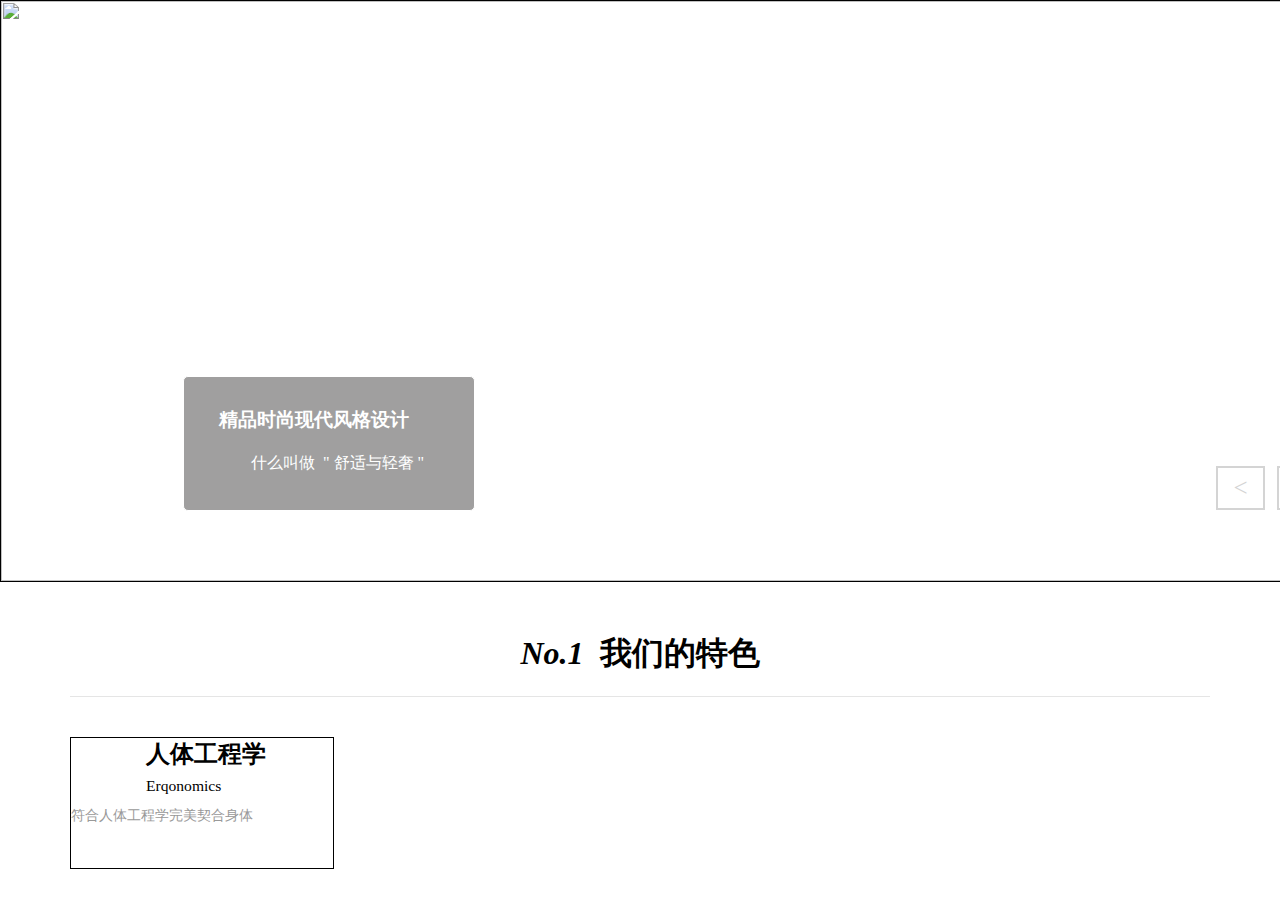
==== 0414作业/index.html @ aca82ebe "初始化项目" ====
<!DOCTYPE html>
<html lang="en">

<head>
    <meta charset="UTF-8">
    <meta name="viewport" content="width=device-width, initial-scale=1.0">
    <title>Document</title>
    <link rel="stylesheet" href="css/style.css">
    <link rel="stylesheet" href="css/animate.css">
</head>

<body>
    <header>
        <h2><a href="#">那里·国际家居</a></h2>
        <ul>
            <li class="head">
                <a href="#">首页</a>
                <ul class="head_list">
                    <li>Home Pagr</li>
                </ul>
            </li>
            <li class="head">
                <a href="#">关于我们</a>
                <ul class="head_list">
                    <li>About Us</li>
                </ul>
            </li>
            <li class="head">
                <a href="#">新闻资讯</a>
                <ul class="head_list">
                    <li>Furniture info</li>
                </ul>
            </li>
            <li class="head">
                <a href="#">精品案例</a>
                <ul class="head_list">
                    <li>Customer case</li>
                </ul>
            </li>
            <li class="head">
                <a href="#">那里系列</a>
                <ul class="head_list">
                    <li>Our Product</li>
                </ul>
            </li>
            <li class="head">
                <a href="#">招商加盟</a>
                <ul class="head_list">
                    <li>Join us</li>
                </ul>
            </li>
            <li class="head">
                <a href="#">联系我们</a>
                <ul class="head_list">
                    <li>Contact Us</li>
                </ul>
            </li>
        </ul>
    </header>
    <div class="banner">
        <img src="http://www.nalijiaju.com.cn/d/file/p/2019/01-07/68e6053278d99916f744e3c602e025e7.jpg" alt="">
        <img src="http://www.nalijiaju.com.cn/d/file/p/2019/01-07/0860d93989b4ea24c910e31cb5a070f4.jpg" alt="">
        <div class="banner_btn">
            <span id="prev" href="">
                < </span>
                    <span id="next" href="">></span>
        </div>
        <!-- billboard广告牌 -->
        <div id="billboard">
            <h3>精品时尚现代风格设计</h3>
            <p>什么叫做 &nbsp;"&nbsp;舒适与轻奢&nbsp;"</p>
        </div>
    </div>
    <!-- 头部幻灯片 -->
    <section class="jianju">
        <div class="container">
            <h1><i>No.1</i>&nbsp;&nbsp;我们的特色</h1>
            <div class="container_box">
                <div class="container_list">  
                    <h2>
                        人体工程学<br>
                        <small>Erqonomics</small>
                    </h2>
                    <p>符合人体工程学完美契合身体</p>
                </div>
            </div>
           
        </div>
       
            
      
    </section>


</body>
<script type="text/javascript">
    var imgs = document.getElementsByTagName("img");
    var next = document.getElementById("next");
    var billboard = document.getElementById("billboard")
    var billboard_title = document.getElementsByClassName("billboard_title")
    var billboard_content = document.getElementsByClassName("billboard_content")

    var x = 0;
    imgs[x].style.opacity = 1;

    setInterval(() => {
        imgs[x].style.opacity = 0;
        x++;
        if (x > imgs.length - 1) {
            x = 0;
        }
        imgs[x].style.opacity = 1;
        myAnimate();
    }, 5000);

    next.onclick = function () {
        imgs[x].style.opacity = 0;
        x++;
        if (x > imgs.length - 1) {
            x = 0;
        }
        imgs[x].style.opacity = 1;
        myAnimate();
    }
    prev.onclick = function () {
        imgs[x].style.opacity = 0;
        x--;
        if (x < 0) {
            x = imgs.length - 1;
        }
        imgs[x].style.opacity = 1;
        myAnimate();
    }
    function myAnimate() {
        billboard.classList.add("animated", "bounceInLeft");
        setTimeout(() => {
            billboard.classList.remove("animated", "bounceInLeft");
        }, 1000);
    }


</script>

</html>
---- 0414作业/css/style.css ----
*{
    padding: 0;
    margin: 0;
}
header{
    width: 1520px;
    height: 46px;
    line-height: 46px;
    margin: 30px 0;
    /* border: 1px solid; */
    display: flex;
    justify-content: space-around;
    position: fixed;
    top: -4px;
    z-index: 10;
}
a{
    text-decoration: none;
    color: white;
}
ul{
    list-style: none;
}
.head{
    width: 81px;
    float: left;
    /* border: 1px solid; */
    text-align: center;
    font-family: 微软雅黑;
    font-size: 14px;
}
.head a{
    color: white;
}
.head_list{
    color: white;
    background-color: rgb(22, 22, 22);
    font-size: 12px;
    border-radius: 5px;
    display: none;
}
.head:hover .head_list{
display: block;
}
.banner{
    width: 1520px;
    height: 580px;
    border: 1px solid;
    position: relative;
}
.banner img{
    width: 100%;
    height: 100%;
    position: absolute;
    top: 0;
    left: 0;
    opacity: 0;
    transition: all 1s;
}
.banner_btn{
width: 110px;
height: 40px;
position: absolute;
bottom: 75px;
right: 195px;
display: flex;
justify-content: space-between;
}
.banner_btn span{
    color: rgb(212, 212, 212);
    width: 45px;
    height: 40px;
    line-height: 40px;
    text-align: center;
    display: block;
    font-size: 25px;
    border: 2px solid rgb(212, 212, 212);
  transition: all .5s;
}
.banner_btn span:hover{
    cursor: pointer;
    color: rgb(247, 247, 247);
    border: 2px solid rgb(247, 247, 247);
}
/* billboard广告牌 */
#billboard{
    color: white;
    width: 220px;
    height: 73px;
    position: absolute;
    bottom: 70px;
    left: 182px;
    border: 1px solid;
    padding: 30px 35px;
    border-radius: 5px;
    background-color: rgba(41, 38, 38, 0.445);
}
#billboard p{
    text-indent: 2em;
    line-height: 60px;
}
.jianju{
    margin-top: 50px;
}
.container{
    width: 1140px;
    margin: 0 auto;
}
.container h1{
    text-align: center;
    padding-bottom: 20px;
    margin-bottom: 40px;
    border-bottom: 1px solid #e5e5e5;
    font-family: 微软雅黑;
}
.container_box{
    display: flex;
}
.container_list {
    width: 262px;
    height: 130px;
    border: 1px solid;
}
.container_list h2{
    
    width: 187px;
    height: 63px;
    padding: 0 0 6px 75px;
    background-image: url(http://www.nalijiaju.com.cn/skin/nalijiaju/style/images/s-web.png);
    background-repeat: no-repeat;
}
.container_list small{
    font-size: 65%;
    font-weight: 400;
    font-family: 微软雅黑;
}
.container_list p{
    font-size: 14px;
    color: #999;;
}
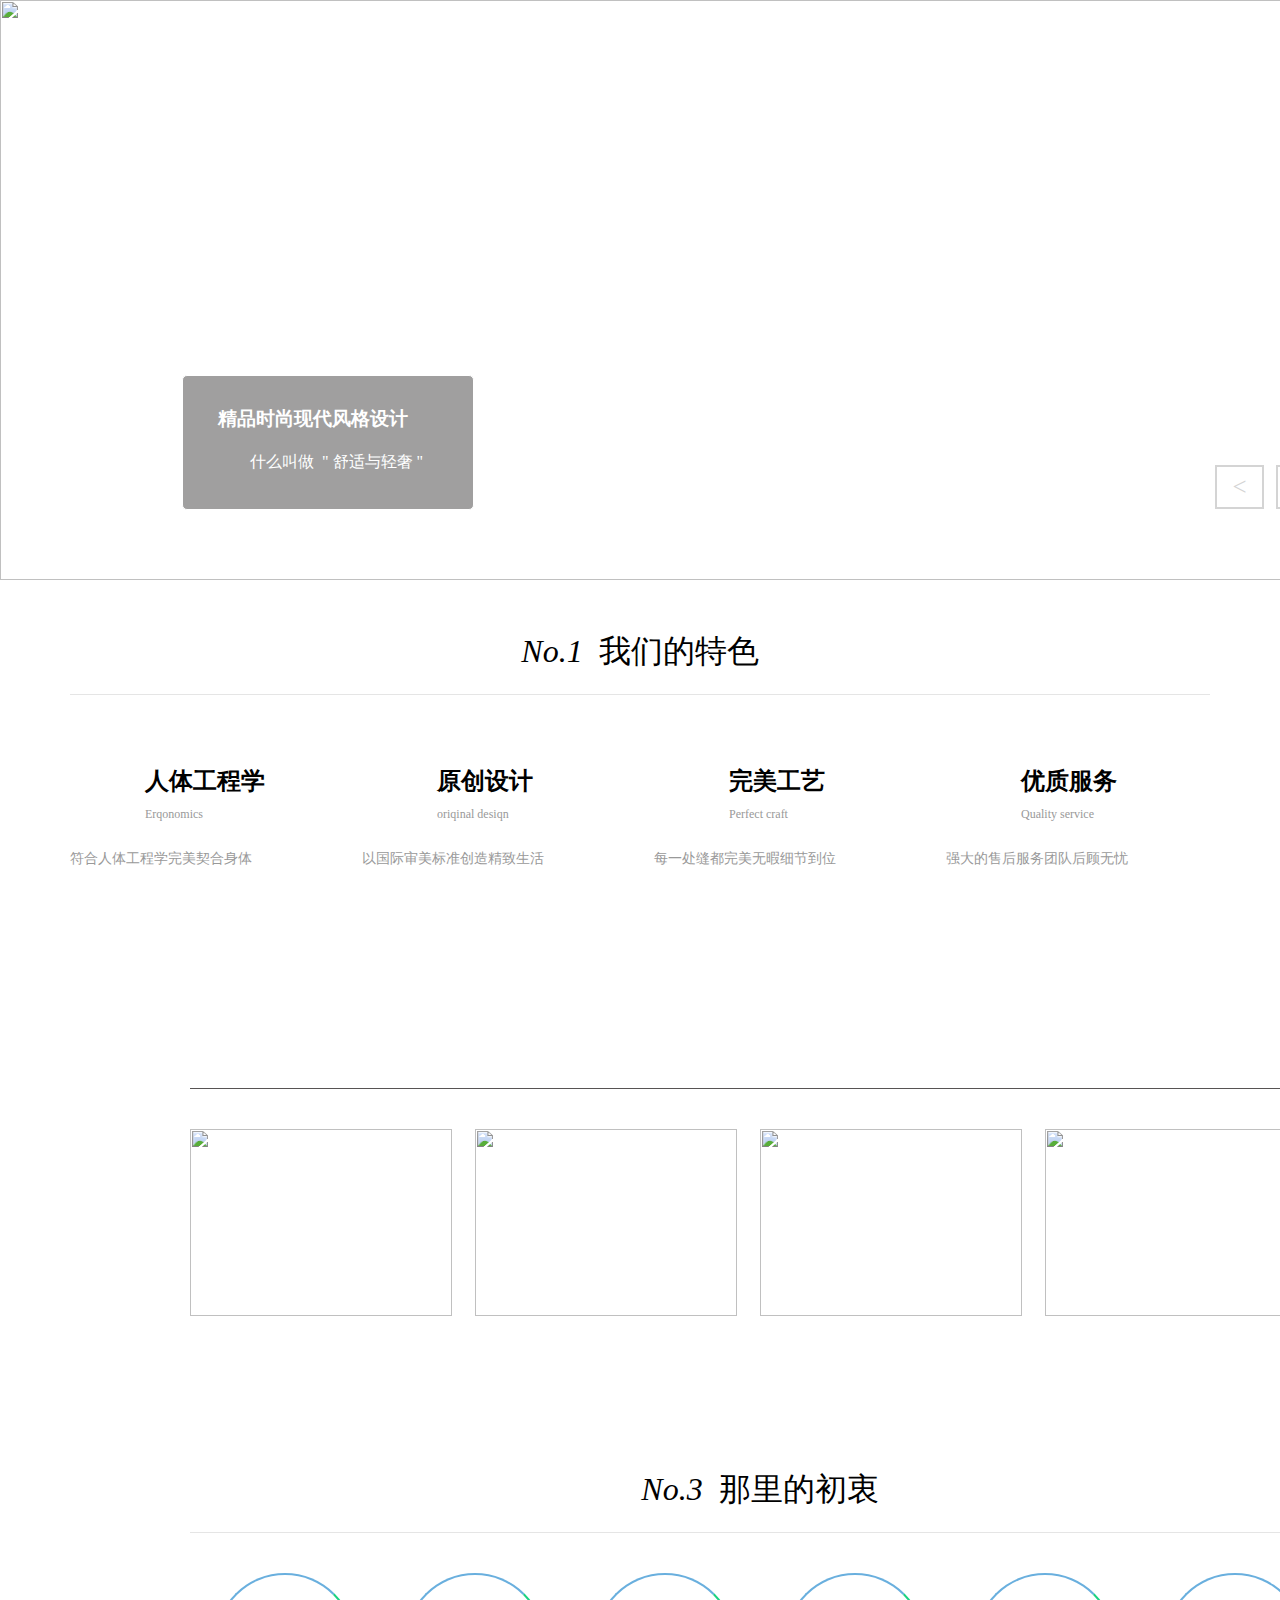
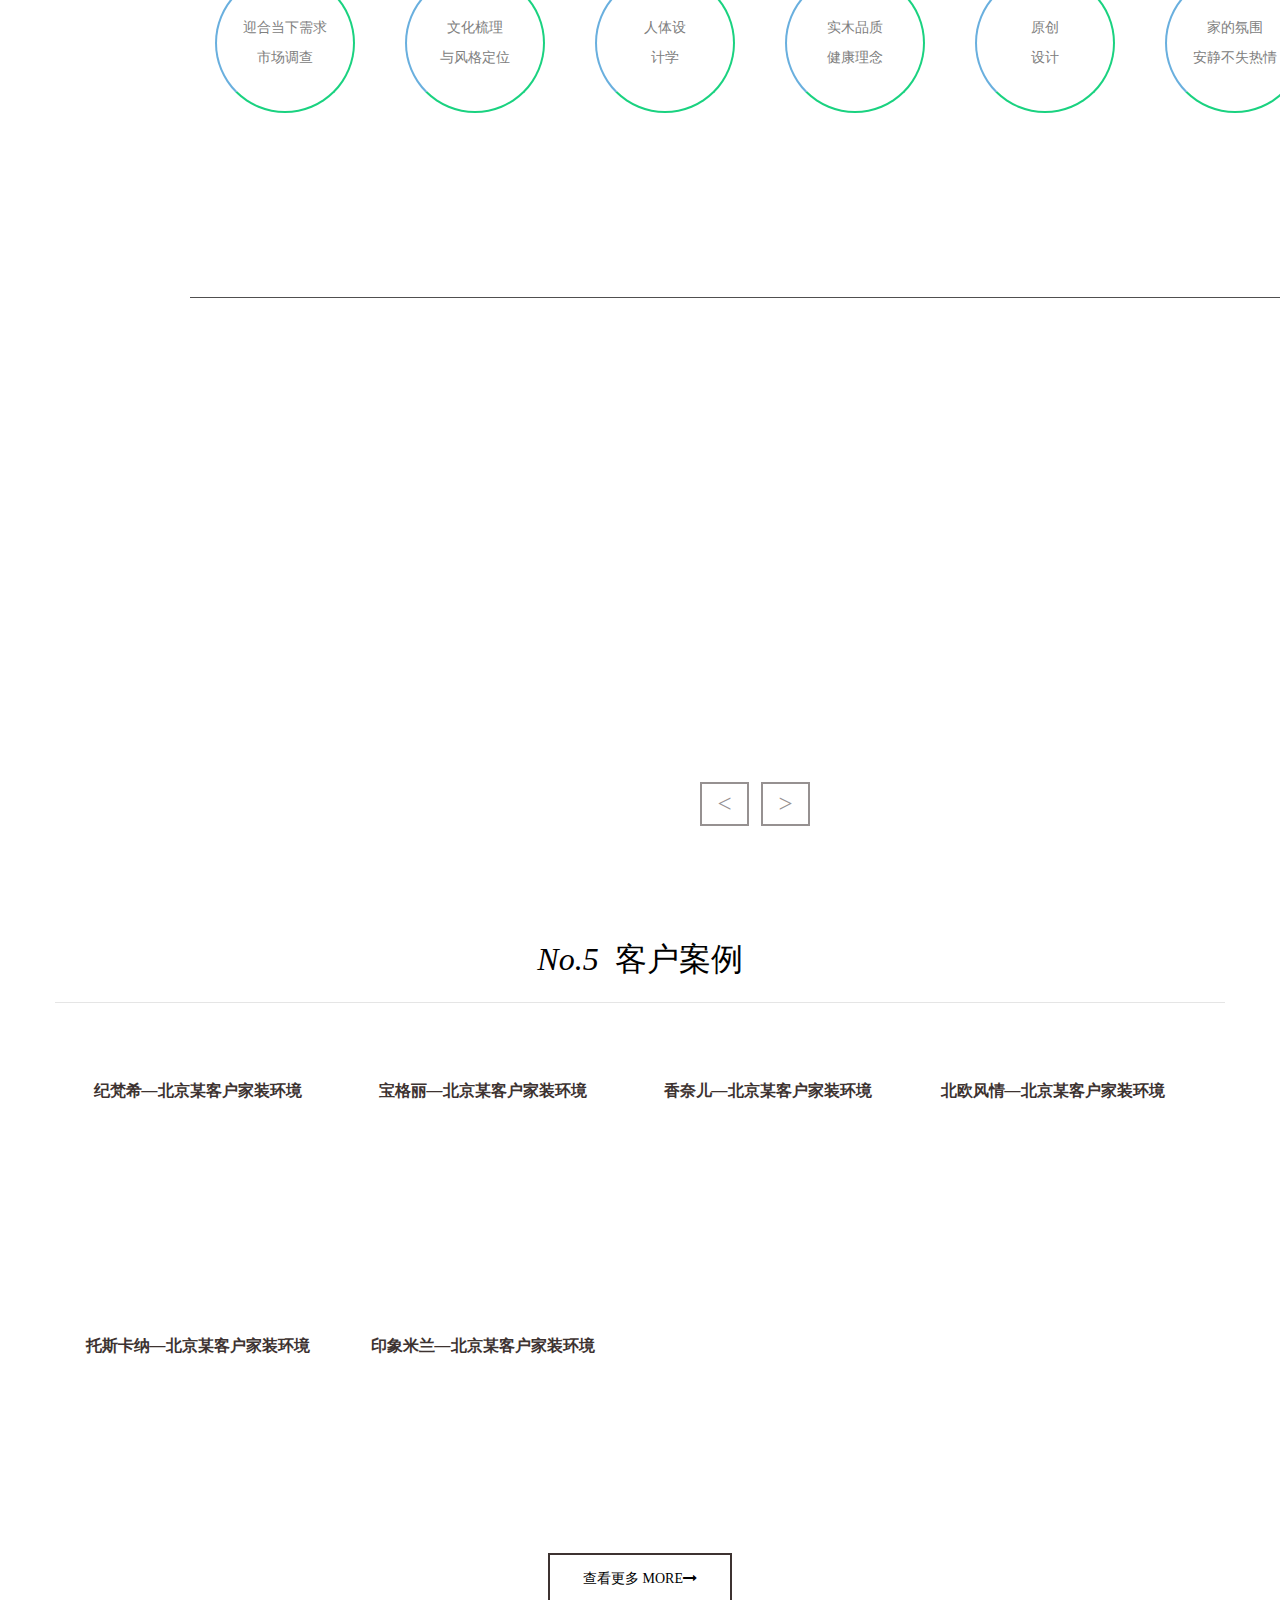
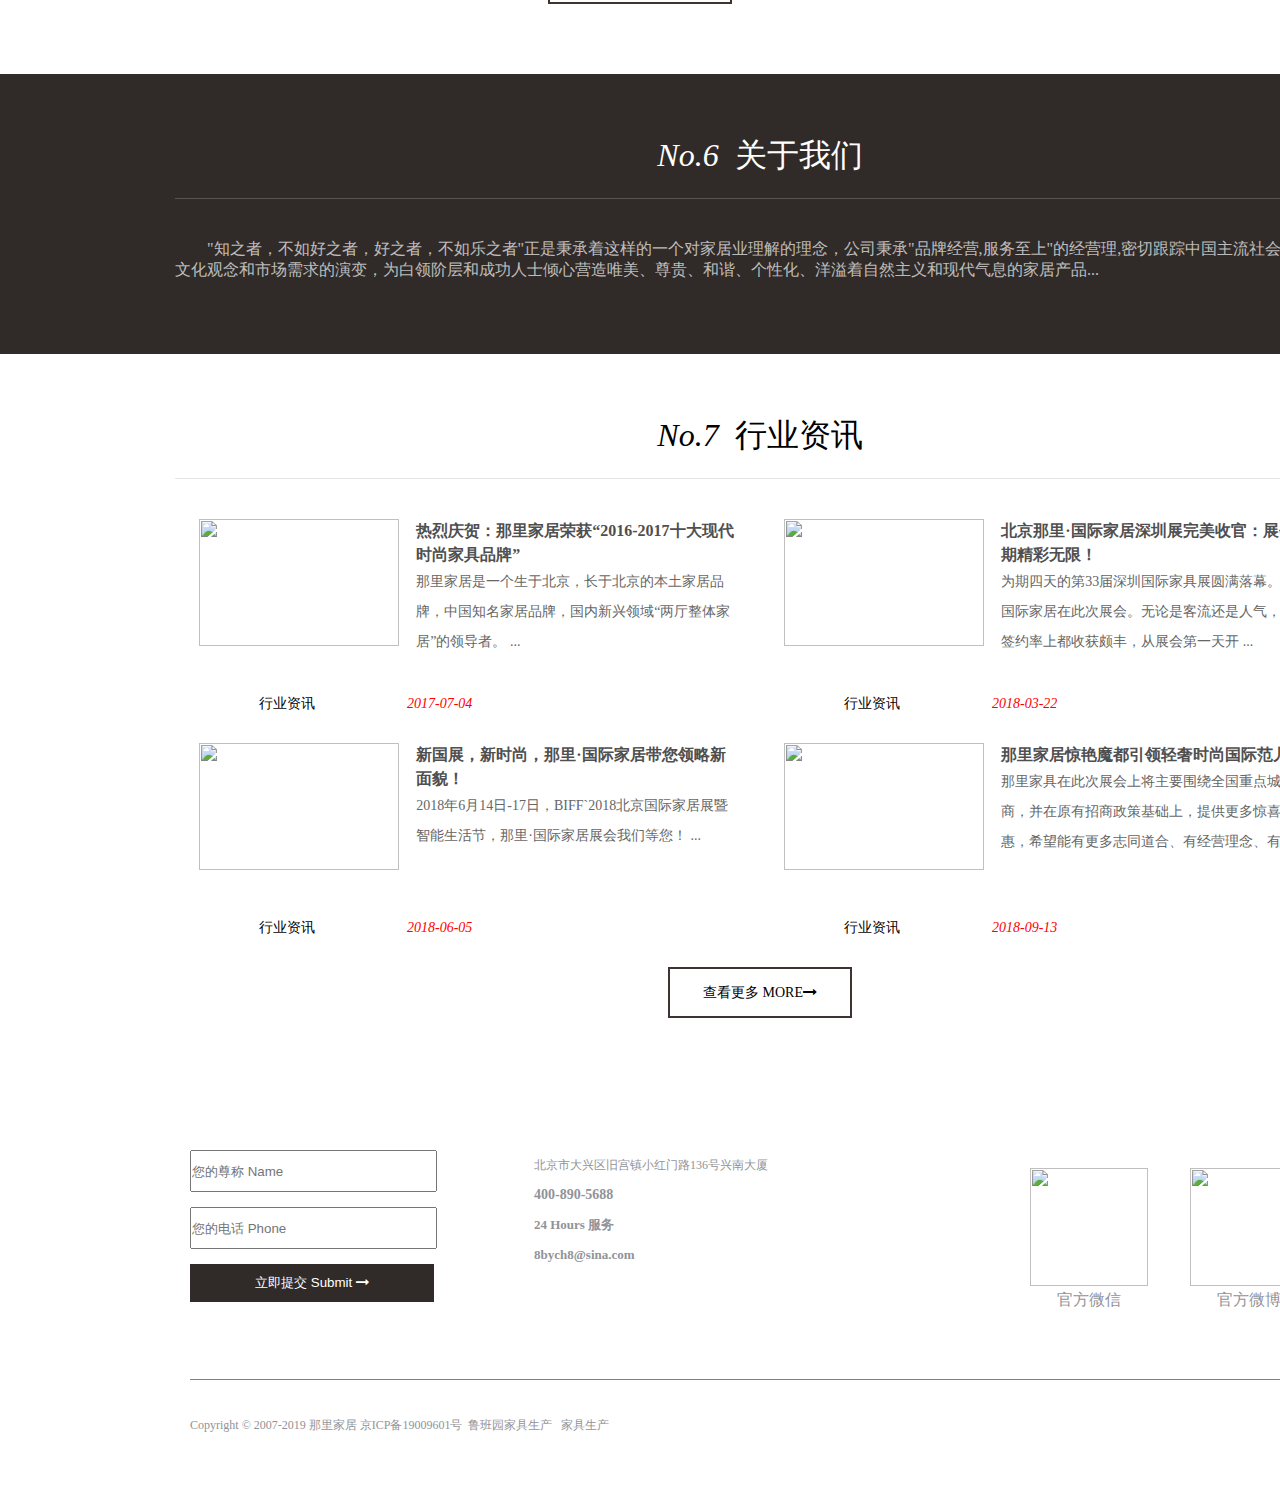
==== commit 93ef7b3d: "初次完成成项目" ====
--- a/0414作业/index.html
+++ b/0414作业/index.html
@@ -4,9 +4,11 @@
 <head>
     <meta charset="UTF-8">
     <meta name="viewport" content="width=device-width, initial-scale=1.0">
-    <title>Document</title>
+    <title>那里国际家居</title>
+    <link rel="icon" href="http://www.nalijiaju.com.cn/favicon.ico">
     <link rel="stylesheet" href="css/style.css">
     <link rel="stylesheet" href="css/animate.css">
+    <link rel="stylesheet" href="css/font-awesome-4.7.0/css/font-awesome.min.css">
 </head>
 
 <body>
@@ -58,8 +60,10 @@
         </ul>
     </header>
     <div class="banner">
-        <img src="http://www.nalijiaju.com.cn/d/file/p/2019/01-07/68e6053278d99916f744e3c602e025e7.jpg" alt="">
-        <img src="http://www.nalijiaju.com.cn/d/file/p/2019/01-07/0860d93989b4ea24c910e31cb5a070f4.jpg" alt="">
+        <img class="banner_img"
+            src="http://www.nalijiaju.com.cn/d/file/p/2019/01-07/68e6053278d99916f744e3c602e025e7.jpg" alt="">
+        <img class="banner_img"
+            src="http://www.nalijiaju.com.cn/d/file/p/2019/01-07/0860d93989b4ea24c910e31cb5a070f4.jpg" alt="">
         <div class="banner_btn">
             <span id="prev" href="">
                 < </span>
@@ -76,33 +80,368 @@
         <div class="container">
             <h1><i>No.1</i>&nbsp;&nbsp;我们的特色</h1>
             <div class="container_box">
-                <div class="container_list">  
+                <div class="container_list">
                     <h2>
                         人体工程学<br>
                         <small>Erqonomics</small>
                     </h2>
                     <p>符合人体工程学完美契合身体</p>
                 </div>
-            </div>
-           
-        </div>
-       
+                <div class="container_list">
+                    <h2>
+                        原创设计<br>
+                        <small>oriqinal desiqn</small>
+                    </h2>
+                    <p>以国际审美标准创造精致生活</p>
+                </div>
+                <div class="container_list">
+                    <h2>
+                        完美工艺<br>
+                        <small>Perfect craft</small>
+                    </h2>
+                    <p>每一处缝都完美无暇细节到位</p>
+                </div>
+                <div class="container_list">
+                    <h2>
+                        优质服务<br>
+                        <small>Quality service</small>
+                    </h2>
+                    <p>强大的售后服务团队后顾无忧</p>
+                </div>
+            </div>
+        </div>
+    </section>
+    <!-- 产品product -->
+    <section class="product">
+        <div class="product_box">
+            <h1><i>No.2</i>&nbsp;&nbsp;那里产品系列</h1>
+            <div class="product_content">
+                <a class="product_list" href="#">
+                    <span>
+                        <img src="http://www.nalijiaju.com.cn/e/data/tmp/titlepic/b9abe225f268e224d1dd613023093d33.jpg"
+                            alt="">
+                        <h4>那里家具 系列</h4>
+                        <i class="fa fa-link fa-3x" aria-hidden="true"></i>
+                    </span>
+                </a>
+                <a class="product_list" href="#">
+                    <span>
+                        <img src="http://www.nalijiaju.com.cn/e/data/tmp/titlepic/7f835c9d3be6dbcee2430c798a004b1a.jpg"
+                            alt="">
+                        <h4>那里国际 系列</h4>
+                        <i class="fa fa-link fa-3x" aria-hidden="true"></i>
+                    </span>
+                </a>
+                <a class="product_list" href="#">
+                    <span>
+                        <img src="http://www.nalijiaju.com.cn/e/data/tmp/titlepic/356b331f1d2d502a2392da0578340e52.jpg"
+                            alt="">
+                        <h4>Siloni 系列</h4>
+                        <i class="fa fa-link fa-3x" aria-hidden="true"></i>
+                    </span>
+                </a>
+                <a class="product_list" href="#">
+                    <span>
+                        <img src="http://www.nalijiaju.com.cn/e/data/tmp/titlepic/02c7242c45cdf42594c2b43a60d8112a.jpg"
+                            alt="">
+                        <h4>北京·院子 系列</h4>
+                        <i class="fa fa-link fa-3x" aria-hidden="true"></i>
+                    </span>
+                </a>
+            </div>
+        </div>
+    </section>
+    <!-- 初衷original_intention -->
+    <section class="original_intention">
+        <div class="original_intention_box">
+            <h1><i>No.3</i>&nbsp;&nbsp;那里的初衷</h1>
+            <div class="original_intention_content">
+                <div class="original_intention_list">
+                    迎合当下需求<br>市场调查
+                </div>
+                <div class="original_intention_list">
+                    文化梳理<br>与风格定位
+                </div>
+                <div class="original_intention_list">
+                    人体设<br>计学
+                </div>
+                <div class="original_intention_list">
+                    实木品质<br>健康理念
+                </div>
+                <div class="original_intention_list">
+                    原创<br>设计
+                </div>
+                <div class="original_intention_list">
+                    家的氛围<br>安静不失热情
+                </div>
+            </div>
+        </div>
+    </section>
+    <!-- 那里特色服务 -->
+    <section class="serve">
+        <div class="serve_box">
+            <h1><i>No.4</i>&nbsp;&nbsp;那里家居特色服务</h1>
+            <div class="serve_banner">
+                <div class="serve_banner_list">
+                    <img src="http://www.nalijiaju.com.cn/skin/nalijiaju/style/images/ys-11.png" alt="">
+                    <h2>软装设计</h2>
+                    <p>专业的团队、敏锐的市场洞察力、独到的设计潮流把握、国际化的视觉导向等都是成功策划出一个主题的因素，是提供一流服务的保障，更是为顾客带来成功的垫脚石。</p>
+                </div>
+                <div class="serve_banner_list">
+                    <img src="http://www.nalijiaju.com.cn/skin/nalijiaju/style/images/ys-22.png" alt="">
+                    <h2>创意设计</h2>
+                    <p>结合实际，敢于突破，寻求质的飞跃，打造独具一帜的城市名片，用创意引领时尚，刷新体验，俘获眼球。</p>
+                </div>
+                <div class="serve_banner_list">
+                    <img src="http://www.nalijiaju.com.cn/skin/nalijiaju/style/images/ys-3.png" alt="">
+                    <h2>送货施工</h2>
+                    <p>好的服务体现于真正的上门服务，严谨的施工队伍是百年大业的保障。从一块砖到一根柱，都精挑细选，用良心做工程，让每个环节都最大程度得到保证。</p>
+                </div>
+            </div>
+            <div class="serve_banner_btn">
+                <span id="serve_prev">
+                    < </span>
+                        <span id="serve_next"> > </span>
+            </div>
+        </div>
+
+    </section>
+    <!-- 客户案例case -->
+    <section class="case">
+        <div class="case_content">
+            <h1><i>No.5</i>&nbsp;&nbsp;客户案例</h1>
+            <div class="case_box">
+                <div class="case_list">
+                    <i class="fa fa-link fa-3x" class="bg" aria-hidden="true"></i>
+                    <a class="case_list_bg" href="#"><img
+                            src="http://www.nalijiaju.com.cn/e/data/tmp/titlepic/0c109d1ceae9b56d63eead4130caca27.jpg"
+                            alt="">
+                    </a>
+                    <h4><a href="#">纪梵希<i>—</i>北京某客户家装环境</a></h4>
+                </div>
+                <div class="case_list">
+                    <i class="fa fa-link fa-3x" class="bg" aria-hidden="true"></i>
+                    <a class="case_list_bg" href="#"><img
+                            src="http://www.nalijiaju.com.cn/e/data/tmp/titlepic/b687e1f8fa07076095424ccdc3ce6b75.jpg"
+                            alt="">
+                    </a>
+                    <h4><a href="#">宝格丽<i>—</i>北京某客户家装环境</a></h4>
+
+                </div>
+                <div class="case_list">
+                    <i class="fa fa-link fa-3x" class="bg" aria-hidden="true"></i>
+                    <a class="case_list_bg" href="#"> <img
+                            src="http://www.nalijiaju.com.cn/e/data/tmp/titlepic/b41dcf5799c5ba56a4dc73516d487641.jpg"
+                            alt="">
+                    </a>
+                    <h4><a href="#">香奈儿<i>—</i>北京某客户家装环境</a></h4>
+                </div>
+                <div class="case_list">
+                    <i class="fa fa-link fa-3x" class="bg" aria-hidden="true"></i>
+                    <a class="case_list_bg" href="#"><img
+                            src="http://www.nalijiaju.com.cn/e/data/tmp/titlepic/87b7ffdfed931a5e0a2b44e8fa648e16.jpg"
+                            alt="">
+                    </a>
+                    <h4><a href="#">北欧风情<i>—</i>北京某客户家装环境</a></h4>
+
+                </div>
+                <div class="case_list">
+                    <i class="fa fa-link fa-3x" class="bg" aria-hidden="true"></i>
+                    <a class="case_list_bg" href="#"><img
+                            src="http://www.nalijiaju.com.cn/e/data/tmp/titlepic/f455550e953fcebfb160f546f3857b43.jpg"
+                            alt="">
+                    </a>
+                    <h4><a href="#">托斯卡纳<i>—</i>北京某客户家装环境</a></h4>
+                </div>
+                <div class="case_list">
+                    <i class="fa fa-link fa-3x" class="bg" aria-hidden="true"></i>
+                    <a class="case_list_bg" href="#"><img
+                            src="http://www.nalijiaju.com.cn/e/data/tmp/titlepic/bd2a30e0e91ff1fc0a4b3e782d9e6e8d.jpg"
+                            alt="">
+                    </a>
+                    <h4><a href="#">印象米兰<i>—</i>北京某客户家装环境</a></h4>
+                </div>
+
+            </div>
+            <!-- 更多的more -->
+            <div class="more"><a href="#">查看更多 MORE<i class="fa fa-long-arrow-right" aria-hidden="true"></i></a></div>
+        </div>
+    </section>
+    <!-- 关于我们 about-us -->
+    <section class="about-us">
+        <div class="about-us_box">
+            <h1><i>No.6</i>&nbsp;&nbsp;关于我们</h1>
+            <p>"知之者，不如好之者，好之者，不如乐之者"正是秉承着这样的一个对家居业理解的理念，公司秉承"品牌经营,服务至上"的经营理,密切跟踪中国主流社会的家居文化观念和市场需求的演变，为白领阶层和成功人士倾心营造唯美、尊贵、和谐、个性化、洋溢着自然主义和现代气息的家居产品...
+            </p>
+        </div>
+    </section>
+    <!-- 行业资讯 message -->
+    <section class="message">
+        <div class="message_box">
+            <h1><i>No.7</i>&nbsp;&nbsp;行业资讯</h1>
+            <div class="message_content">
+                <div class="message_list">
+                    <div class="message_list_left">
+                        <!-- shade遮罩 -->
+                        <a href="#" class="shade">
+                            <i class="fa fa-link fa-3x" aria-hidden="true"></i>
+                        </a>
+                        <img src="http://www.nalijiaju.com.cn/d/file/p/2019/01-08/799325a4d8fdab632c35bbefef410b41.jpg"
+                            alt="">
+                    </div>
+
+                    <div class="message_list_right">
+                        <h4><a href="#">热烈庆贺：那里家居荣获“2016-2017十大现代时尚家具品牌”<img
+                                    src="http://www.nalijiaju.com.cn/skin/nalijiaju/style/images/new.gif" alt=""></a>
+                        </h4>
+                        <p>那里家居是一个生于北京，长于北京的本土家居品牌，中国知名家居品牌，国内新兴领域“两厅整体家居”的领导者。 ...</p>
+                    </div>
+                    <div class="message_icon">
+                        <span class="fl"></span>
+                        <a href="#">行业资讯</a>
+                        <span class="gz"></span>
+                        <span class="sj"></span>
+                        <i>2017-07-04</i>
+                    </div>
+                </div>
+                <div class="message_list">
+                    <div class="message_list_left">
+                        <!-- shade遮罩 -->
+                        <a href="#" class="shade">
+                            <i class="fa fa-link fa-3x" aria-hidden="true"></i>
+                        </a>
+                        <img src="http://www.nalijiaju.com.cn/d/file/p/2019/01-09/63eede89553acbb7018ce96abc8b988f.jpg"
+                            alt="">
+                    </div>
+
+                    <div class="message_list_right">
+                        <h4><a href="#">北京那里·国际家居深圳展完美收官：展会有期精彩无限！<img
+                                    src="http://www.nalijiaju.com.cn/skin/nalijiaju/style/images/new.gif" alt=""></a>
+                        </h4>
+                        <p>为期四天的第33届深圳国际家具展圆满落幕。那里·国际家居在此次展会。无论是客流还是人气，还是签约率上都收获颇丰，从展会第一天开 ...</p>
+                    </div>
+                    <div class="message_icon">
+                        <span class="fl"></span>
+                        <a href="#">行业资讯</a>
+                        <span class="gz"></span>
+                        <span class="sj"></span>
+                        <i>2018-03-22</i>
+                    </div>
+                </div>
+                <div class="message_list">
+                    <div class="message_list_left">
+                        <!-- shade遮罩 -->
+                        <a href="#" class="shade">
+                            <i class="fa fa-link fa-3x" aria-hidden="true"></i>
+                        </a>
+                        <img src="http://www.nalijiaju.com.cn/d/file/p/2019/01-09/16a482ecd3650d0485dd52753e2e775b.jpg"
+                            alt="">
+                    </div>
+
+                    <div class="message_list_right">
+                        <h4><a href="#">新国展，新时尚，那里·国际家居带您领略新面貌！<img
+                                    src="http://www.nalijiaju.com.cn/skin/nalijiaju/style/images/new.gif" alt=""></a>
+                        </h4>
+                        <p>2018年6月14日-17日，BIFF`2018北京国际家居展暨智能生活节，那里·国际家居展会我们等您！ ...</p>
+                    </div>
+                    <div class="message_icon">
+                        <span class="fl"></span>
+                        <a href="#">行业资讯</a>
+                        <span class="gz"></span>
+                        <span class="sj"></span>
+                        <i>2018-06-05</i>
+                    </div>
+                </div>
+                <div class="message_list">
+                    <div class="message_list_left">
+                        <!-- shade遮罩 -->
+                        <a href="#" class="shade">
+                            <i class="fa fa-link fa-3x" aria-hidden="true"></i>
+                        </a>
+                        <img src="http://www.nalijiaju.com.cn/d/file/p/2019/01-08/4023dbe733b99ee443a2d89d1abb89df.jpg"
+                            alt="">
+                    </div>
+
+                    <div class="message_list_right">
+                        <h4><a href="#">那里家居惊艳魔都引领轻奢时尚国际范儿<img
+                                    src="http://www.nalijiaju.com.cn/skin/nalijiaju/style/images/new.gif" alt=""></a>
+                        </h4>
+                        <p>那里家具在此次展会上将主要围绕全国重点城市招商，并在原有招商政策基础上，提供更多惊喜优惠，希望能有更多志同道合、有经营理念、有 ...</p>
+                    </div>
+                    <div class="message_icon">
+                        <span class="fl"></span>
+                        <a href="#">行业资讯</a>
+                        <span class="gz"></span>
+                        <span class="sj"></span>
+                        <i>2018-09-13</i>
+                    </div>
+                </div>
+            </div>
+            <div class="more"><a href="#">查看更多 MORE<i class="fa fa-long-arrow-right" aria-hidden="true"></i></a></div>
+        </div>
+    </section>
+    <!-- 底部foot -->
+    <section class="footer">
+        <div class="footer_box">
+            <div class="footer_list">
+                <div class="footer_left" style="color: white;">
+                    <div class="d_1">
+                        <h4>代理极速预约 Reservation</h4>
+                        <input type="text" placeholder="您的尊称 Name"><br>
+                        <input type="text" placeholder="您的电话 Phone"><br>
+                        <button>立即提交 Submit <i class="fa fa-long-arrow-right" aria-hidden="true"></i></button>
+                    </div>
+                    <div class="d_2">
+                        <h4>联系我们 Contact US</h4>
+                        <ul>
+                            <li><span class="logo_1"></span>北京市大兴区旧宫镇小红门路136号兴南大厦</li>
+                            <li><span class="logo_2"></span>400-890-5688</li>
+                            <li><span class="logo_3"></span>24 Hours 服务</li>
+                            <li><span class="logo_4"></span><a href="#">8bych8@sina.com</a></li>
+                        </ul>
+                    </div>
+                </div>
+                <div class="footer_right">
+                    <div class="footer_code">
+                        <img src="http://www.nalijiaju.com.cn/skin/nalijiaju/style/images/weixin.jpg" alt="">
+                        <span>官方微信</span>
+                    </div>
+                    <div class="footer_code">
+                        <img src="http://www.nalijiaju.com.cn/skin/nalijiaju/style/images/weibo.jpg" alt="">
+                        <span>官方微博</span>
+                    </div>
+                </div>
+            </div>
+            <!-- 备案号copy -->
+            <div class="copy">
+                <p>Copyright © 2007-2019 那里家居 京ICP备19009601号&nbsp;&nbsp;<a href="#">鲁班园家具生产</a>&nbsp;&nbsp;&nbsp;<a href="#">家具生产</a></p>
+            </div>
             
-      
-    </section>
-
-
+        </div>
+    </section>
 </body>
 <script type="text/javascript">
-    var imgs = document.getElementsByTagName("img");
+ var imgs = document.getElementsByClassName("banner_img");
     var next = document.getElementById("next");
     var billboard = document.getElementById("billboard")
     var billboard_title = document.getElementsByClassName("billboard_title")
     var billboard_content = document.getElementsByClassName("billboard_content")
+    var product_list = document.getElementsByClassName("product_list")
+    var fa_link = document.getElementsByClassName("fa-link")
+    var original_intention_list = document.getElementsByClassName("original_intention_list")
+    var serve_banner_list = document.getElementsByClassName("serve_banner_list")
+    var serve_prev = document.getElementById("serve_prev")
+    var serve_next = document.getElementById("serve_next")
+    var case_list_bg = document.getElementsByClassName("case_list_bg")
+    var message_list = document.getElementsByClassName("message_list")
+    var message_list_left = document.getElementsByClassName("message_list_left")
+    var shade = document.getElementsByClassName("shade")
+    var bg = document.getElementsByClassName("bg")
 
     var x = 0;
     imgs[x].style.opacity = 1;
 
+    serve_banner_list[x].style.opacity = 1;
     setInterval(() => {
         imgs[x].style.opacity = 0;
         x++;
@@ -138,6 +477,70 @@
         }, 1000);
     }
 
+    for (let i = 0; i < product_list.length; i++) {
+        product_list[i].style.opacity = 1;
+        product_list[i].index = i;
+        product_list[i].onmouseover = function () {
+            product_list[i].classList.add("product_list_bg");
+            product_list[i].style.opacity = .6;
+            fa_link[this.index].style.opacity = .6;
+        }
+        product_list[i].onmouseout = function () {
+            product_list[i].classList.remove("product_list_bg");
+            product_list[i].style.opacity = 1;
+            fa_link[this.index].style.opacity = 0;
+        }
+    }
+    for (let i = 0; i < original_intention_list.length; i++) {
+
+        original_intention_list[i].index = i + 1;
+        original_intention_list[i].onmouseover = function () {
+            original_intention_list[i].style.backgroundImage = "url(" + "http://www.nalijiaju.com.cn/skin/nalijiaju/style/images/o" + this.index + ".png" + ")"
+            original_intention_list[i].classList.add("original_intention_list_bg")
+        }
+        original_intention_list[i].onmouseout = function () {
+            original_intention_list[i].style.backgroundImage = ""
+            original_intention_list[i].classList.remove("original_intention_list_bg")
+        }
+    }
+
+    serve_next.onclick = function () {
+        serve_banner_list[x].style.opacity = 0;
+        x++;
+        if (x > serve_banner_list.length - 1) {
+            x = 0;
+        }
+        serve_banner_list[x].style.opacity = 1;
+    }
+    serve_prev.onclick = function () {
+        serve_banner_list[x].style.opacity = 0;
+        x--;
+        if (x < 0) {
+            x = serve_banner_list.length - 1;
+        }
+        serve_banner_list[x].style.opacity = 1;
+    }
+
+    for (let i = 0; i < case_list_bg.length; i++) {
+        case_list_bg[i].index = i;
+        case_list_bg[i].onmouseover = function () {
+            case_list_bg[i].style.opacity = .7;
+        }
+        case_list_bg[i].onmouseout = function () {
+            case_list_bg[i].style.opacity = 1;
+        }
+    }
+
+    for (let i = 0; i < message_list_left.length; i++) {
+        message_list_left[i].onmouseover = function () {
+            message_list_left[i].style.opacity = .7;
+            shade[i].style.opacity = .7;
+        }
+        message_list_left[i].onmouseout = function () {
+            message_list_left[i].style.opacity = 1;
+            shade[i].style.opacity = 0;
+        }
+    }   
 
 </script>
 
--- a/0414作业/css/style.css
+++ b/0414作业/css/style.css
@@ -14,7 +14,7 @@
     top: -4px;
     z-index: 10;
 }
-a{
+a,.head a{
     text-decoration: none;
     color: white;
 }
@@ -29,9 +29,7 @@
     font-family: 微软雅黑;
     font-size: 14px;
 }
-.head a{
-    color: white;
-}
+
 .head_list{
     color: white;
     background-color: rgb(22, 22, 22);
@@ -45,7 +43,6 @@
 .banner{
     width: 1520px;
     height: 580px;
-    border: 1px solid;
     position: relative;
 }
 .banner img{
@@ -66,18 +63,19 @@
 display: flex;
 justify-content: space-between;
 }
-.banner_btn span{
+
+.banner_btn span,.serve_banner_btn span{
     color: rgb(212, 212, 212);
     width: 45px;
     height: 40px;
     line-height: 40px;
     text-align: center;
-    display: block;
+    display: inline-block;
     font-size: 25px;
     border: 2px solid rgb(212, 212, 212);
-  transition: all .5s;
-}
-.banner_btn span:hover{
+    transition: all .5s;
+}
+.banner_btn span:hover,.serve_banner_btn span:hover{
     cursor: pointer;
     color: rgb(247, 247, 247);
     border: 2px solid rgb(247, 247, 247);
@@ -102,41 +100,521 @@
 .jianju{
     margin-top: 50px;
 }
-.container{
+
+
+
+.container,.product_box,.original_intention_box,.serve_box{
     width: 1140px;
+    height: 334px;
     margin: 0 auto;
 }
-.container h1{
+
+.container h1,.product_box h1,.original_intention_box h1,.serve_box h1
+,.case h1,.about-us_box h1,.message_box h1{ 
     text-align: center;
     padding-bottom: 20px;
     margin-bottom: 40px;
     border-bottom: 1px solid #e5e5e5;
     font-family: 微软雅黑;
+    font-weight: 500;
 }
 .container_box{
     display: flex;
+    padding: 30px 0 50px 0;
 }
 .container_list {
     width: 262px;
     height: 130px;
-    border: 1px solid;
+    margin-right: 30px;
 }
 .container_list h2{
-    
     width: 187px;
     height: 63px;
     padding: 0 0 6px 75px;
+    background-repeat: no-repeat;
+}
+.container_list:nth-child(1) h2{
     background-image: url(http://www.nalijiaju.com.cn/skin/nalijiaju/style/images/s-web.png);
-    background-repeat: no-repeat;
-}
+}
+.container_list:nth-child(2) h2{
+    background-image: url(http://www.nalijiaju.com.cn/skin/nalijiaju/style/images/s-yy.png);
+}
+.container_list:nth-child(3) h2{
+    background-image: url(http://www.nalijiaju.com.cn/skin/nalijiaju/style/images/s-yx.png);
+}
+.container_list:nth-child(4) h2{
+    background-image: url(http://www.nalijiaju.com.cn/skin/nalijiaju/style/images/s-pp.png);
+}
+
 .container_list small{
-    font-size: 65%;
+    font-size: 50%;
     font-weight: 400;
     font-family: 微软雅黑;
+    color: #999999;
 }
 .container_list p{
     font-size: 14px;
-    color: #999;;
-}
-
-
+    color: #999;
+    line-height: 50px;
+}
+.product{
+    width: 1520px;
+    height: 334px;
+    padding: 60px 0 50px 0;
+    background-image: url(http://www.nalijiaju.com.cn/skin/nalijiaju/style/images/bg-1.jpg);
+}
+
+.product_box>h1{
+    color: white;
+    border-bottom: 1px solid rgb(87, 83, 83);
+}
+.product_content,.original_intention_content{
+    display: flex;
+}
+.product_list,.product_list span{
+    width: 292px;
+    height: 234px;
+    transition: all .5s;
+}
+.product_list{
+    position: relative;
+}
+.product_list img{
+    width:  262px;
+    height: 187px;
+}
+.product_list h4{
+    text-align: center;
+    margin: 10px 0;
+    font-size: 18px;
+    font-family: 微软雅黑;
+    font-weight: 400;
+}
+.product_list_bg{
+    background-color: rgb(46, 44, 44);
+}
+.product_list .fa-link{
+    width: 44px;
+    height: 44px;
+    text-align: center;
+    position: absolute;
+    top: 72px;
+    left: 105px;
+    font-size: 30px;
+    opacity: 0;
+}
+.original_intention{
+    width: 1520px;
+    height: 275px;
+    padding: 60px 0 30px 0;
+    background-image: url(http://www.nalijiaju.com.cn/skin/nalijiaju/style/images/bg-2.gif);
+}
+.original_intention_content{
+    justify-content: space-around;
+}
+.original_intention_list{
+    width: 136px;
+    height: 136px;
+    border-radius: 50%;
+    border: 2px solid #69afde;
+    border-right: 2px solid #1ad280;
+    border-bottom: 2px solid #1ad280;
+    transition: all 1s;
+    text-align: center;
+    display: flex;
+    align-items: center;
+    justify-content: space-around;
+    line-height: 30px;
+    font-size: 14px;color: gray;
+}
+/* .original_intention_list添加背景动画 */
+.original_intention_list_bg{
+    transform: rotate(360deg);
+}
+.serve{
+    width: 1520px;
+    height: 595px;
+    padding: 60px 0 50px 0;
+   background-image: url(http://www.nalijiaju.com.cn/skin/nalijiaju/style/images/bg-6.jpg);
+}
+.serve_box{
+    position: relative;
+}
+.serve_box h1{
+    color: white;
+    border-bottom: 1px solid #504f4f;
+}
+.serve_banner_list{
+    width: 1140px;
+    height: 416px;
+    text-align: center;
+    color: white;
+    position: absolute;
+    opacity: 0;
+    transition: all .5s;
+}
+.serve_banner_list h2{
+    font-family: 微软雅黑;
+    font-weight: 400;
+    margin: 40px 0 10px 0;
+}
+.serve_banner_list p{
+    font-size: 14px;
+    margin-bottom: 10px;
+}
+.serve_banner_btn span{
+    color: rgb(150, 145, 145);
+    border: 2px solid rgb(150, 145, 145);
+}
+.serve_banner_btn{
+    width: 110px;
+    height: 40px;
+    position: absolute;
+    bottom: -255px;
+    right: 520px;
+    display: flex;
+    justify-content: space-between;
+}
+.case{
+    padding: 60px 0 50px 0;
+}
+.case_content{
+    width: 1170px;
+    height: 686px;
+    margin: 0 auto;
+}
+.case_box{
+    width: 1170px;
+    display: flex;
+    flex-wrap: wrap;
+}
+.case_list{
+    width: 255px;
+    height: 255px;
+    padding: 0 15px;
+    text-align: center;
+    transition: all .5s;
+    position: relative;
+    
+}
+.case_list .fa-link{
+    position: absolute;
+    top: 63px;
+    left: 103px;
+    color: #eeeeee;
+    opacity: 0;
+}
+.case_list a{
+    color: #3d3331;
+    transition: all .5s;
+}
+.case_list a:hover{
+ color: #6699cc;
+}
+.case_list img{
+    width: 255px;
+}
+.case_list h4{
+    padding: 20px 0 26px 0;
+    font-weight: 600;
+}
+.case_list h4 a i{
+    font-weight: bold;
+    font-family: 微软雅黑;
+}
+.more{
+    width: 180px;
+    height: 47px;
+    margin: 0 auto;
+    border: solid 1px;
+    text-align: center;
+    border: 2px solid #3d3331;
+}
+
+.more a{
+    display: inline-block;
+    width: 180px;
+    height: 47px;
+    line-height: 47px;
+    color: black;
+    font-size: 14px;font-family: 微软雅黑;
+    font-weight: 400;
+    transition: all .5s;
+}
+.more:hover a{
+    color: white;
+    background-color:#3d3331;
+}
+.about-us{
+    width: 1520px;
+    height: 170px;
+    padding: 60px 0 50px 0;
+    background-image: url(http://www.nalijiaju.com.cn/skin/nalijiaju/style/images/about-bg.png);
+    background-repeat: no-repeat;
+    background-position: center;
+    background-size: cover;
+    background-color: #302b28;
+}
+.about-us_box{
+    width: 1170px;
+    height: 170px;
+    margin: 0 auto;
+}
+.about-us_box h1{
+    color: #ffffff;
+    border-bottom: 1px solid rgba(255,255,255,0.2);
+}
+.about-us_box p{
+    color: rgba(255,255,255,0.70);
+    text-indent: 2em;
+}
+.message{
+    width: 1520px;
+    
+}
+.message_box{
+    width: 1170px;
+    height: 625px;
+    margin: 60px auto;
+}
+.message_content{
+    display: flex;
+    flex-wrap: wrap;
+}
+.message_list{
+    width: 555px;
+    height: 224px;
+    margin: 0 15px;
+    display: flex;
+    justify-content: space-around;
+    position: relative;
+}
+
+.message_list_left{
+    width: 200px;
+    height: 127px;
+    opacity: 1;
+}
+
+.message_list img{
+    width: 200px;
+   height: 127px;
+}
+.message_list h4{
+    line-height: 1.5;
+    font-size: 16px;
+    font-weight: 600;
+}
+.message_list p{
+    line-height: 30px;
+    font-size: 14px;
+    color: #666666;
+}
+.message_list_right{
+    width: 320px;
+}
+.message_list_right img{
+    width: 20px;
+    height: 10px;
+    transform: translateX(10px);
+}
+.message_list_right a{
+    color: #504f4f;
+    transition: all .5s;
+}
+.message_list_right a:hover{
+    color: #69c;
+}
+.shade{
+    display: inline-block;
+    width: 200px;
+    height: 127px;
+    line-height: 127px;
+    background-color: rgba(139, 130, 130, 0.685);
+    text-align: center;
+    position: absolute;
+    color: #eeeeee;
+    opacity: 0;
+}
+
+.message_icon{
+    position: absolute;
+    bottom: 30px;
+    left: 25px;
+    
+}
+.message_icon span{
+    display: inline-block;
+    width: 40px;
+    height: 18px;
+    text-align: center;
+    vertical-align: middle;
+}
+.message_icon a{
+    color: black;
+    font-size: 14px;
+    transition: all .5s;
+}
+.message_icon a:hover{
+    color: #69c;
+}
+.message_icon i{
+    color: red;
+    font-size: 14px;
+}
+.fl{
+    background-image: url(http://www.nalijiaju.com.cn/skin/nalijiaju/style/images/ny-news-bg.png);
+    background-repeat: no-repeat;
+    background-position:  center 1px;
+}
+.gz{
+    background-image: url(http://www.nalijiaju.com.cn/skin/nalijiaju/style/images/ny-news-bg.png);
+    background-repeat: no-repeat;
+    background-position: center center;
+}
+.sj{
+    background-image: url(http://www.nalijiaju.com.cn/skin/nalijiaju/style/images/ny-news-bg.png);
+    background-repeat: no-repeat;
+    background-position: center -43px;
+}
+.footer{
+    width: 1520px;
+    height: 410px;
+    background-image: url(http://www.nalijiaju.com.cn/skin/nalijiaju/style/images/bg-8.png);
+}
+.footer_list{
+    display: flex;
+}
+.footer_box{
+    width: 1140px;height: 410px;
+    margin: 0 auto;
+}
+.footer_left{
+    display: flex;
+}
+.d_1{
+width: 319px;
+height: 280px;
+}
+.d_1 h4{
+padding: 20px 0 10px 0;
+font-weight: 700;
+font-family: 微软雅黑;
+}
+.d_1 input,button{
+    width: 243px;
+    height: 38px;
+   margin-bottom: 15px;
+}
+.d_1 button{
+    width: 244px;
+    border: none;
+    background-color: #302b28;
+    color: #ffffff;
+    transition: all .5s;
+}
+.d_1 button:hover{
+    background-color: #69c;
+}
+.d_2{
+width: 500px;
+height: 225px;
+padding: 10px 0;
+}
+.d_2 h4{
+padding: 10px 0 10px 0;
+font-weight: 700;
+font-family: 微软雅黑;
+}
+.d_2 li{
+font-family: 微软雅黑;
+line-height: 30px;
+color: #919399;
+}
+.d_2 li a{
+    color: #919399;
+    transition: all .5s;
+}
+.d_2 li a:hover{
+    color: #fff;
+}
+.d_2 li:nth-child(1){
+font-size: 12px;
+}
+.d_2 li:nth-child(2){
+font-size: 14px;
+font-weight: bold;
+}
+.d_2 li:nth-child(3){
+font-size: 13px;
+font-weight: bold;
+}
+.d_2 li:nth-child(4){
+font-size: 13px;
+font-weight: bold;
+}
+.d_2 span{
+    display: inline-block;
+    width: 25px;
+    height: 25px;
+    vertical-align: middle;
+}
+.logo_1{
+    background-image: url(http://www.nalijiaju.com.cn/skin/nalijiaju/style/images/address-bg.png);
+    background-repeat: no-repeat;
+    background-position: center 0;
+    background-size: cover;
+}
+.logo_2{
+    background-image: url(http://www.nalijiaju.com.cn/skin/nalijiaju/style/images/address-bg.png);
+    background-repeat: no-repeat;
+    background-position: center -25px;
+    background-size: cover;
+}
+.logo_3{
+    background-image: url(http://www.nalijiaju.com.cn/skin/nalijiaju/style/images/address-bg.png);
+    background-repeat: no-repeat;
+    background-position: center -50px;
+    background-size: cover;
+}
+.logo_4{
+    background-image: url(http://www.nalijiaju.com.cn/skin/nalijiaju/style/images/address-bg.png);
+    background-repeat: no-repeat;
+    background-position: center -75px;
+    background-size: cover;
+}
+.footer_right{
+    width: 320px;
+    display: flex;
+    align-items: center;
+    justify-content: space-around;
+}
+.footer_right img{
+width: 118px;
+height: 118px;
+}
+.footer_code span{
+    text-align: center;
+    display: block;
+    color: #919399;
+}
+.copy{
+    width: 1140px;
+    height: 30px;
+    padding-top: 30px;
+    border-top: 1px solid gray;
+}
+.copy p{
+    line-height: 30px;
+    font-size: 12px;
+    color: #919399;
+    font-family: 微软雅黑;
+}
+.copy p a{
+    color: #919399;
+    transition: all .5s;
+}
+.copy p a:hover{
+    color: #fff;
+}
+
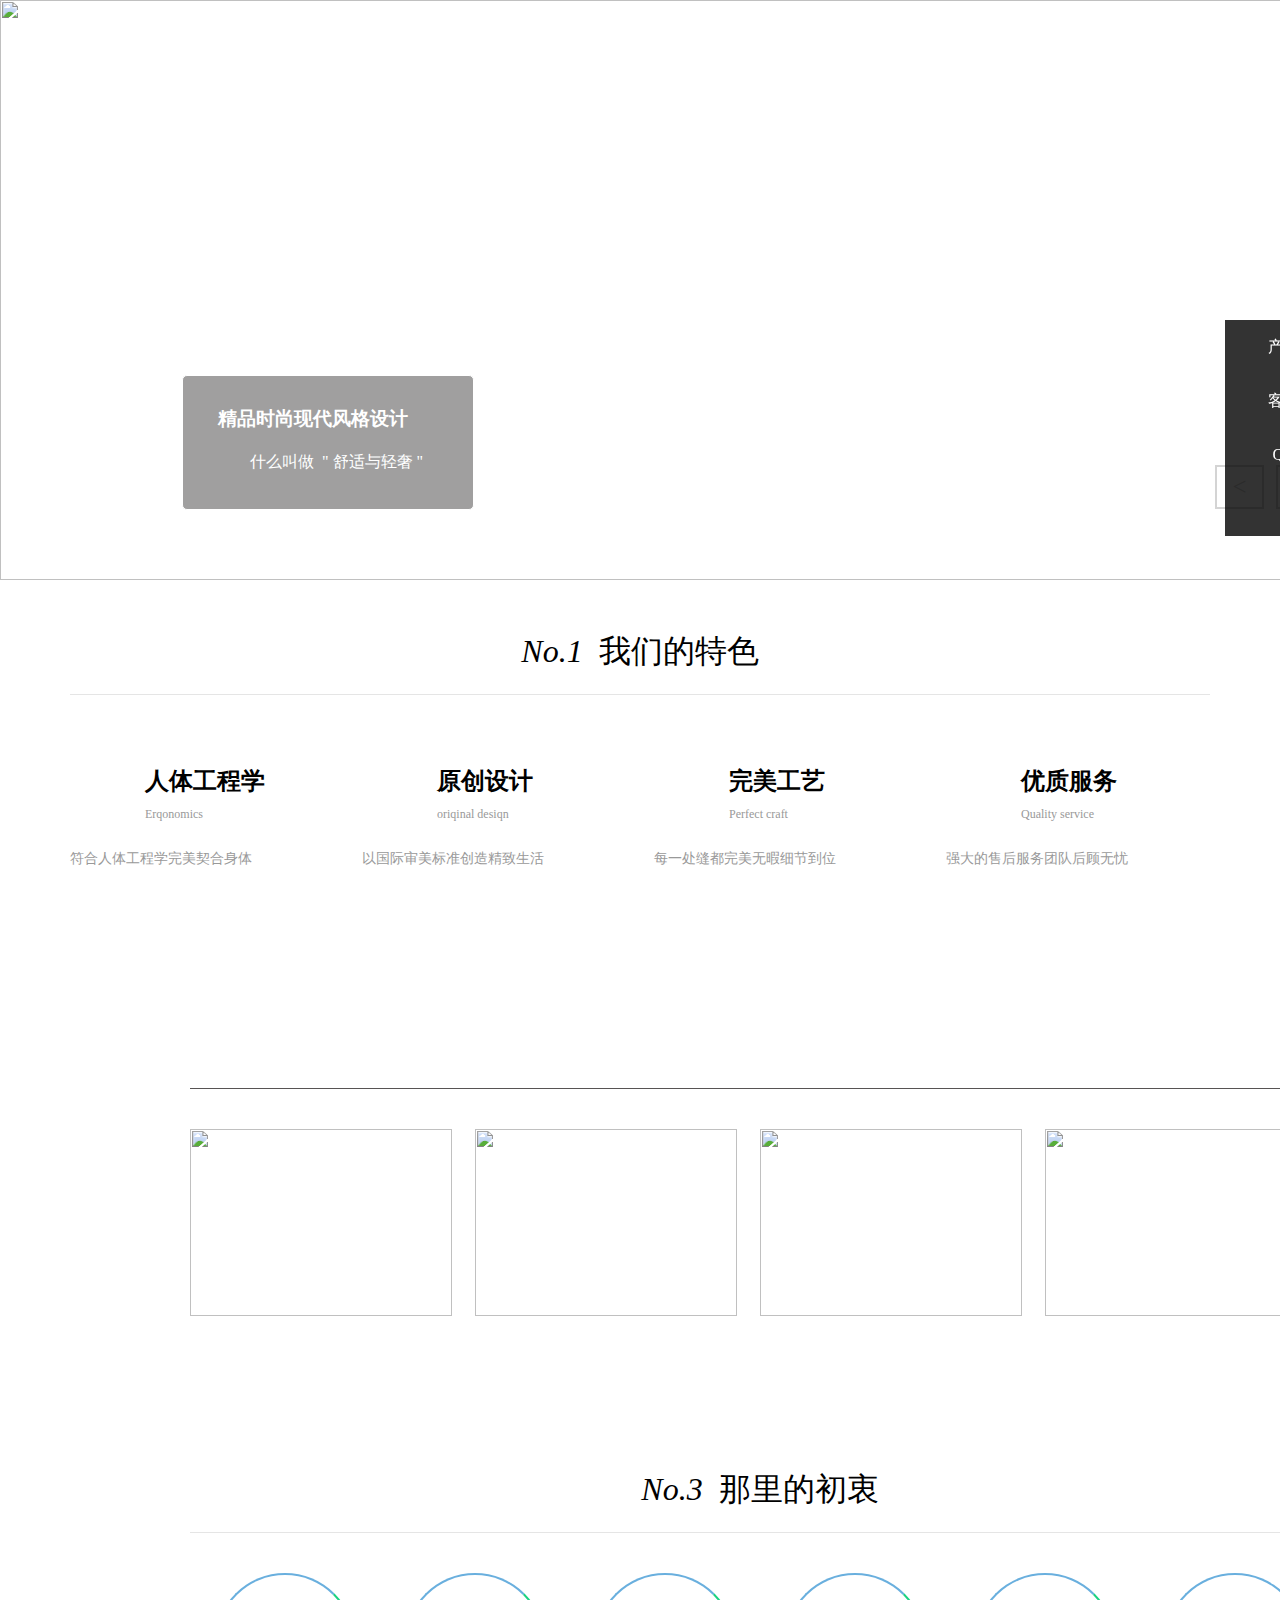
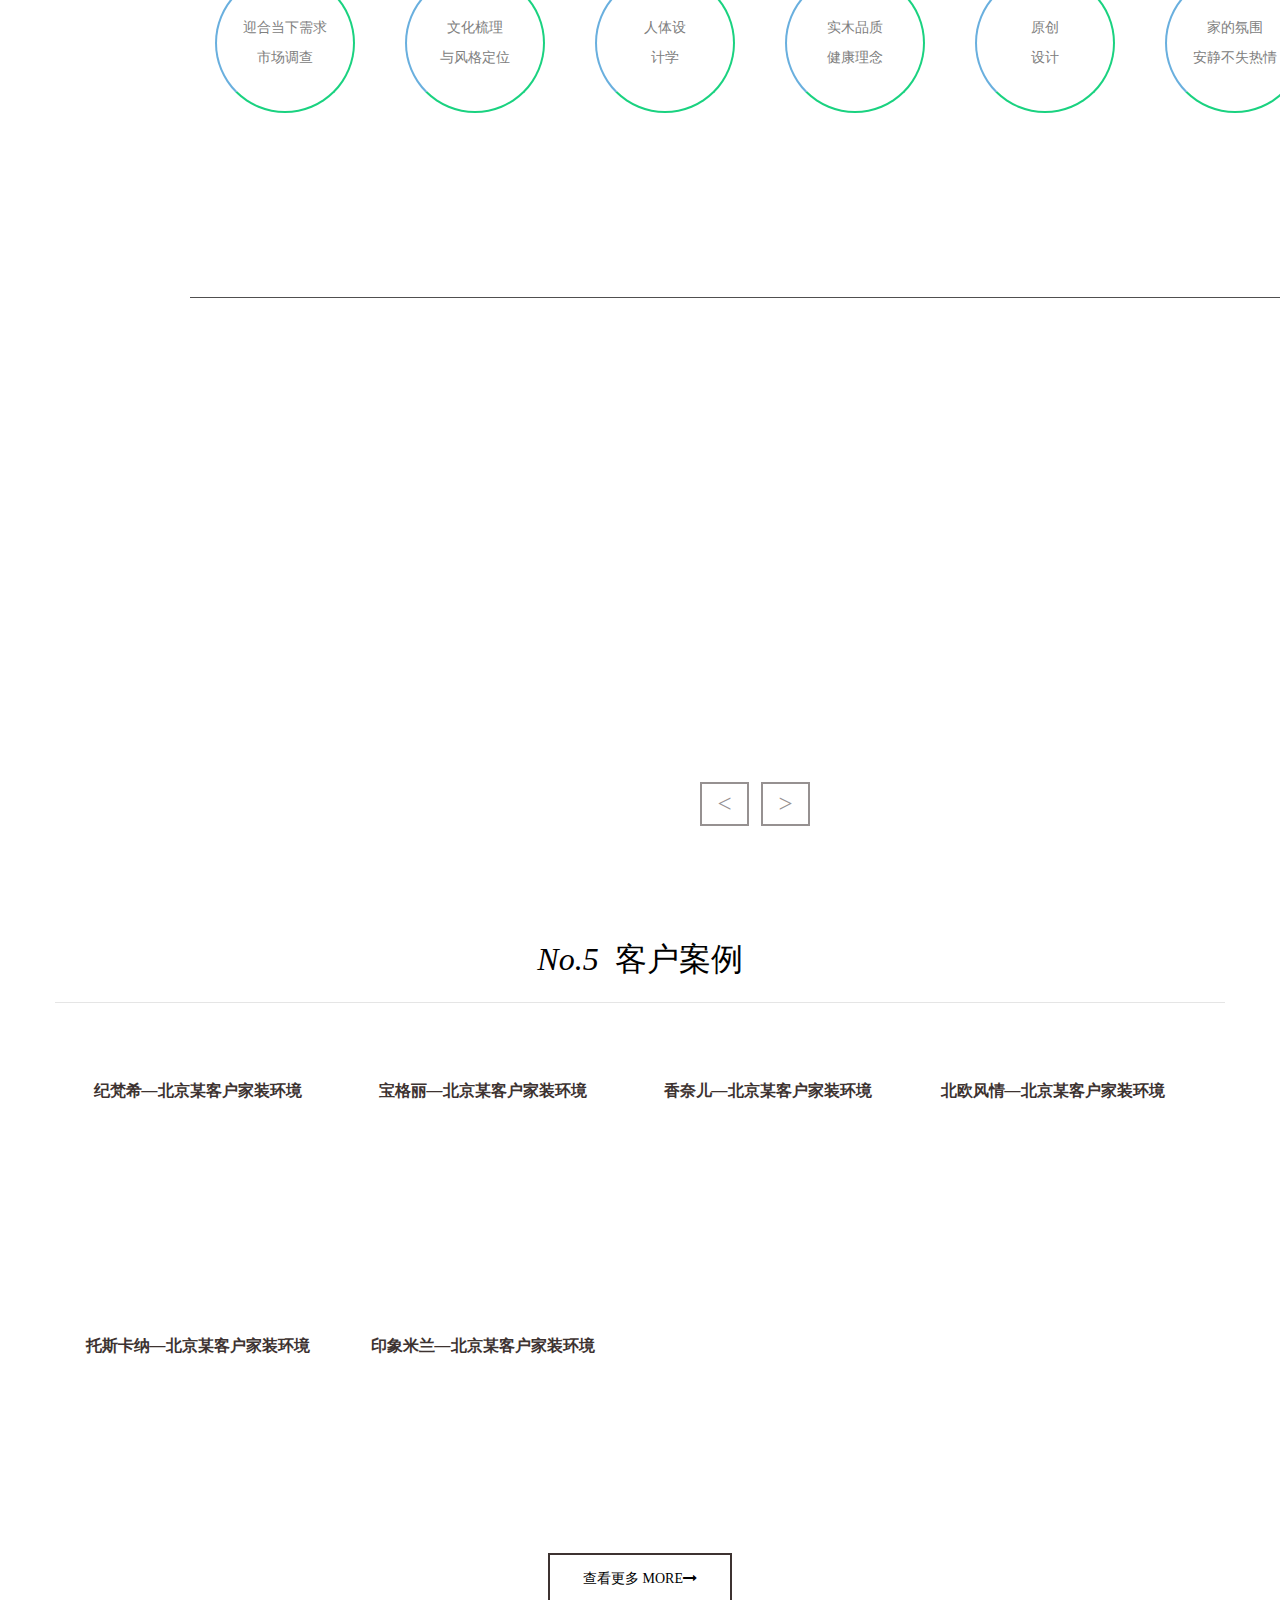
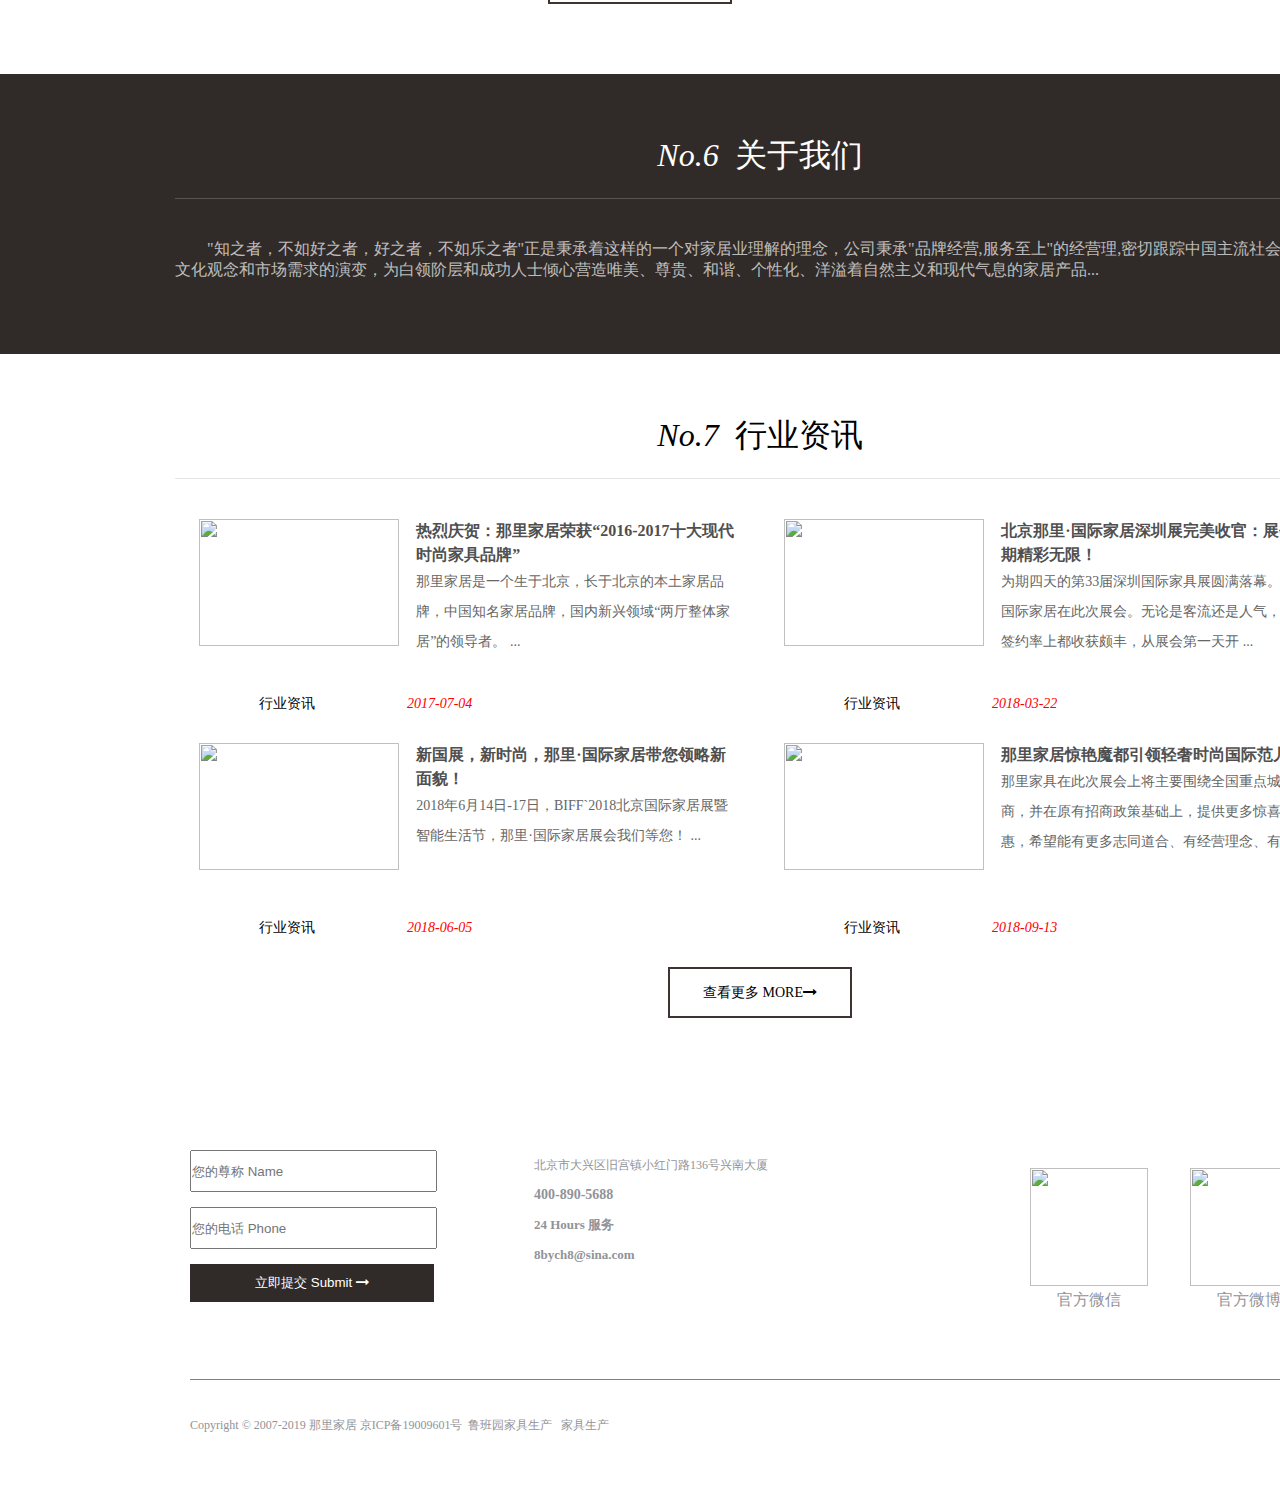
==== commit acb9beb3: "项目功能已实现 已完成ok" ====
--- a/0414作业/index.html
+++ b/0414作业/index.html
@@ -414,134 +414,32 @@
             </div>
             <!-- 备案号copy -->
             <div class="copy">
-                <p>Copyright © 2007-2019 那里家居 京ICP备19009601号&nbsp;&nbsp;<a href="#">鲁班园家具生产</a>&nbsp;&nbsp;&nbsp;<a href="#">家具生产</a></p>
-            </div>
-            
-        </div>
+                <p>Copyright © 2007-2019 那里家居 京ICP备19009601号&nbsp;&nbsp;<a href="#">鲁班园家具生产</a>&nbsp;&nbsp;&nbsp;<a
+                        href="#">家具生产</a></p>
+            </div>
+        </div>
+    </section>
+    <!-- 侧边选项卡tab -->
+    <section class="tab">
+        <ul id="tab_box">
+            <li>
+                <img src="http://www.nalijiaju.com.cn/skin/nalijiaju/style/images/side_icon01.png" alt="">
+                <a href="#">产品系列</a>
+            </li>
+            <li>
+                <img src="http://www.nalijiaju.com.cn/skin/nalijiaju/style/images/side_icon02.png" alt="">
+                <a href="#">客户案例</a>
+            </li>
+            <li>
+                <img src="http://www.nalijiaju.com.cn/skin/nalijiaju/style/images/side_icon04.png" alt="">
+                <a href="#">QQ客服</a>
+            </li>
+            <li id="last">
+                <img src="http://www.nalijiaju.com.cn/skin/nalijiaju/style/images/side_icon05.png" alt="">
+            </li>
+        </ul>
     </section>
 </body>
-<script type="text/javascript">
- var imgs = document.getElementsByClassName("banner_img");
-    var next = document.getElementById("next");
-    var billboard = document.getElementById("billboard")
-    var billboard_title = document.getElementsByClassName("billboard_title")
-    var billboard_content = document.getElementsByClassName("billboard_content")
-    var product_list = document.getElementsByClassName("product_list")
-    var fa_link = document.getElementsByClassName("fa-link")
-    var original_intention_list = document.getElementsByClassName("original_intention_list")
-    var serve_banner_list = document.getElementsByClassName("serve_banner_list")
-    var serve_prev = document.getElementById("serve_prev")
-    var serve_next = document.getElementById("serve_next")
-    var case_list_bg = document.getElementsByClassName("case_list_bg")
-    var message_list = document.getElementsByClassName("message_list")
-    var message_list_left = document.getElementsByClassName("message_list_left")
-    var shade = document.getElementsByClassName("shade")
-    var bg = document.getElementsByClassName("bg")
-
-    var x = 0;
-    imgs[x].style.opacity = 1;
-
-    serve_banner_list[x].style.opacity = 1;
-    setInterval(() => {
-        imgs[x].style.opacity = 0;
-        x++;
-        if (x > imgs.length - 1) {
-            x = 0;
-        }
-        imgs[x].style.opacity = 1;
-        myAnimate();
-    }, 5000);
-
-    next.onclick = function () {
-        imgs[x].style.opacity = 0;
-        x++;
-        if (x > imgs.length - 1) {
-            x = 0;
-        }
-        imgs[x].style.opacity = 1;
-        myAnimate();
-    }
-    prev.onclick = function () {
-        imgs[x].style.opacity = 0;
-        x--;
-        if (x < 0) {
-            x = imgs.length - 1;
-        }
-        imgs[x].style.opacity = 1;
-        myAnimate();
-    }
-    function myAnimate() {
-        billboard.classList.add("animated", "bounceInLeft");
-        setTimeout(() => {
-            billboard.classList.remove("animated", "bounceInLeft");
-        }, 1000);
-    }
-
-    for (let i = 0; i < product_list.length; i++) {
-        product_list[i].style.opacity = 1;
-        product_list[i].index = i;
-        product_list[i].onmouseover = function () {
-            product_list[i].classList.add("product_list_bg");
-            product_list[i].style.opacity = .6;
-            fa_link[this.index].style.opacity = .6;
-        }
-        product_list[i].onmouseout = function () {
-            product_list[i].classList.remove("product_list_bg");
-            product_list[i].style.opacity = 1;
-            fa_link[this.index].style.opacity = 0;
-        }
-    }
-    for (let i = 0; i < original_intention_list.length; i++) {
-
-        original_intention_list[i].index = i + 1;
-        original_intention_list[i].onmouseover = function () {
-            original_intention_list[i].style.backgroundImage = "url(" + "http://www.nalijiaju.com.cn/skin/nalijiaju/style/images/o" + this.index + ".png" + ")"
-            original_intention_list[i].classList.add("original_intention_list_bg")
-        }
-        original_intention_list[i].onmouseout = function () {
-            original_intention_list[i].style.backgroundImage = ""
-            original_intention_list[i].classList.remove("original_intention_list_bg")
-        }
-    }
-
-    serve_next.onclick = function () {
-        serve_banner_list[x].style.opacity = 0;
-        x++;
-        if (x > serve_banner_list.length - 1) {
-            x = 0;
-        }
-        serve_banner_list[x].style.opacity = 1;
-    }
-    serve_prev.onclick = function () {
-        serve_banner_list[x].style.opacity = 0;
-        x--;
-        if (x < 0) {
-            x = serve_banner_list.length - 1;
-        }
-        serve_banner_list[x].style.opacity = 1;
-    }
-
-    for (let i = 0; i < case_list_bg.length; i++) {
-        case_list_bg[i].index = i;
-        case_list_bg[i].onmouseover = function () {
-            case_list_bg[i].style.opacity = .7;
-        }
-        case_list_bg[i].onmouseout = function () {
-            case_list_bg[i].style.opacity = 1;
-        }
-    }
-
-    for (let i = 0; i < message_list_left.length; i++) {
-        message_list_left[i].onmouseover = function () {
-            message_list_left[i].style.opacity = .7;
-            shade[i].style.opacity = .7;
-        }
-        message_list_left[i].onmouseout = function () {
-            message_list_left[i].style.opacity = 1;
-            shade[i].style.opacity = 0;
-        }
-    }   
-
-</script>
+<script src="js/style.js"></script>
 
 </html>--- a/0414作业/css/style.css
+++ b/0414作业/css/style.css
@@ -7,13 +7,14 @@
     height: 46px;
     line-height: 46px;
     margin: 30px 0;
-    /* border: 1px solid; */
     display: flex;
     justify-content: space-around;
     position: fixed;
     top: -4px;
     z-index: 10;
-}
+    transition: all .5s;
+}
+
 a,.head a{
     text-decoration: none;
     color: white;
@@ -24,7 +25,6 @@
 .head{
     width: 81px;
     float: left;
-    /* border: 1px solid; */
     text-align: center;
     font-family: 微软雅黑;
     font-size: 14px;
@@ -38,7 +38,7 @@
     display: none;
 }
 .head:hover .head_list{
-display: block;
+    display: block;
 }
 .banner{
     width: 1520px;
@@ -101,8 +101,6 @@
     margin-top: 50px;
 }
 
-
-
 .container,.product_box,.original_intention_box,.serve_box{
     width: 1140px;
     height: 334px;
@@ -617,4 +615,24 @@
 .copy p a:hover{
     color: #fff;
 }
-
+.tab ul{
+    position: fixed;
+    top: 320px;
+    right: -95px;
+}
+.tab li{ 
+width: 150px;
+height: 54px;
+background-color: rgba(0, 0, 0, 0.801);
+display: flex;
+transition: all .5s;
+}
+.tab li a{
+    display: inline-block;
+    width: 100%;
+    height: 54px;
+    line-height: 54px;
+    color: white;
+    text-align: center;
+}
+
